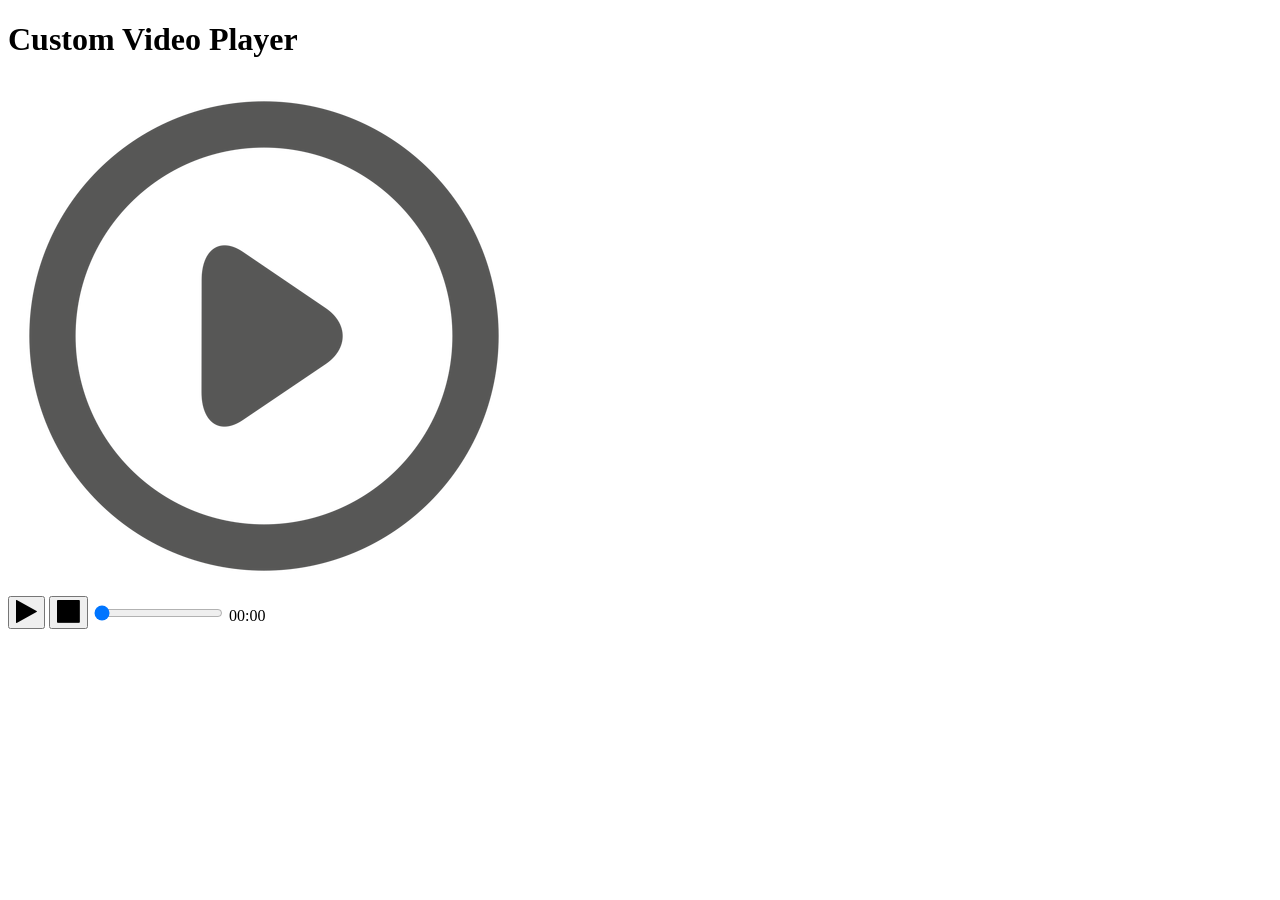
==== index.html @ 91865cc6 "Added index.html" ====
<!DOCTYPE html>
<html lang="en">
<head>
    <meta charset="UTF-8" />
    <title>Custom video player</title>
    <meta name="viewport" content="width=device-width, initial-scale=1.0" />
    <meta http-equiv='X-UA-Compatible' content='IE=edge' />
    <link
            rel="stylesheet"
            href="https://stackpath.bootstrapcdn.com/font-awesome/4.7.0/css/font-awesome.min.css"
            integrity="sha384-wvfXpqpZZVQGK6TAh5PVlGOfQNHSoD2xbE+QkPxCAFlNEevoEH3Sl0sibVcOQVnN"
            crossorigin="anonymous"
    />
</head>
<body>
<h1>Custom Video Player</h1>
<video
        src="videos/gone.mp4"
        class="screen"
        id="video"
        poster="img/poster.png"
></video>
<div class="controls">
    <button class="btn" id="play">
        <i class="fa fa-play fa-2x"></i>
    </button>
    <button class="btn" id="stop">
        <i class="fa fa-stop fa-2x"></i>
    </button>
    <input
            type="range"
            class="progress"
            id="progress"
            step="0.1"
            value="0"
    />
    <span class="timestamp" id="timestamp">00:00</span>
</div>
</body>
</html>
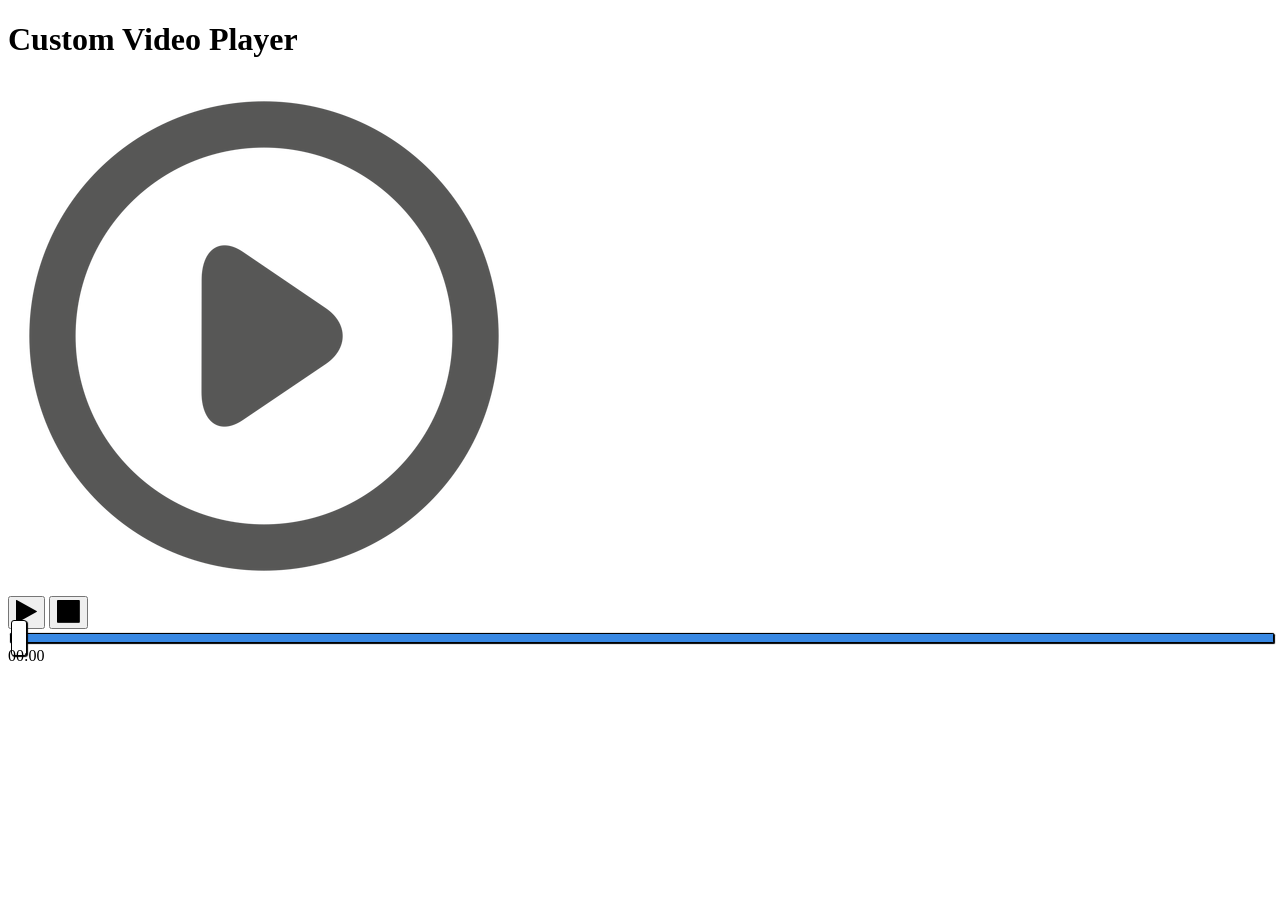
==== commit db367a9a: "Added progress.css" ====
--- a/index.html
+++ b/index.html
@@ -11,6 +11,7 @@
             integrity="sha384-wvfXpqpZZVQGK6TAh5PVlGOfQNHSoD2xbE+QkPxCAFlNEevoEH3Sl0sibVcOQVnN"
             crossorigin="anonymous"
     />
+    <link rel="stylesheet" href="css/progress.css">
 </head>
 <body>
 <h1>Custom Video Player</h1>
--- a/css/progress.css
+++ b/css/progress.css
@@ -0,0 +1,59 @@
+input[type='range']{
+    -webkit-appearance: none;
+    width: 100%;
+    background-color: transparent; /*Because white in Chrome*/
+}
+
+input[type='range']:focus{
+    outline: none;
+}
+
+input[type='range']::-webkit-slider-thumb{
+    -webkit-appearance: none;
+    height: 36px;
+    border: 1px solid #000000;
+    width: 16px;
+    cursor: pointer;
+    box-shadow: 1px 1px 1px #000000;
+    border-radius: 3px;
+    margin-top: -14px;
+    background-color: #fff;
+}
+
+input[type='range']::-moz-range-thumb{
+    height: 36px;
+    border: 1px solid #000000;
+    width: 16px;
+    cursor: pointer;
+    box-shadow: 1px 1px 1px #000000, 0 0 1px #030303;
+    border-radius: 3px;
+    background-color: #fff;
+}
+
+input[type='range']::-webkit-slider-runnable-track{
+    height: 10px;
+    border: 0.2px solid #000000;
+    width: 100%;
+    cursor: pointer;
+    box-shadow: 1px 1px 1px #000000, 0 0 1px #030303;
+    border-radius: 1.3px;
+    background-color: #3888e3;
+}
+
+input[type='range']:focus::-webkit-slider-runnable-track{
+    background-color: #3f98ff;
+}
+
+input[type='range']::-moz-range-track{
+    height: 10px;
+    border: 0.2px solid #000000;
+    width: 100%;
+    cursor: pointer;
+    box-shadow: 1px 1px 1px #000000, 0 0 1px #030303;
+    border-radius: 1.3px;
+    background-color: #3888e3;
+}
+
+input[type='range']:focus::-moz-range-track{
+    background-color: #3f98ff;
+}
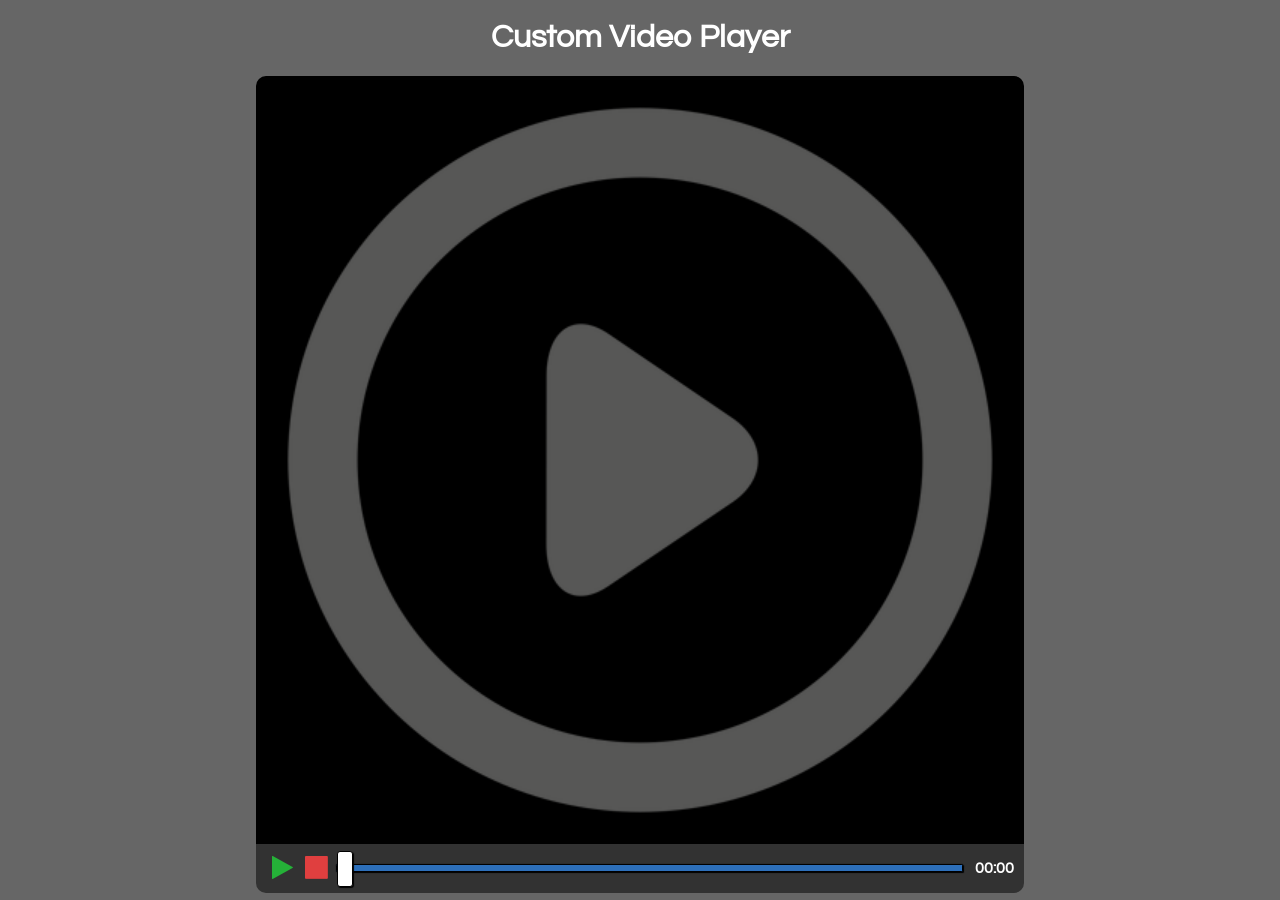
==== commit a5889149: "Added style.css" ====
--- a/index.html
+++ b/index.html
@@ -2,7 +2,7 @@
 <html lang="en">
 <head>
     <meta charset="UTF-8" />
-    <title>Custom video player</title>
+    <title>Custom Video Player</title>
     <meta name="viewport" content="width=device-width, initial-scale=1.0" />
     <meta http-equiv='X-UA-Compatible' content='IE=edge' />
     <link
@@ -12,6 +12,7 @@
             crossorigin="anonymous"
     />
     <link rel="stylesheet" href="css/progress.css">
+    <link rel="stylesheet" href="css/style.css">
 </head>
 <body>
 <h1>Custom Video Player</h1>
--- a/css/progress.css
+++ b/css/progress.css
@@ -31,29 +31,29 @@
 }
 
 input[type='range']::-webkit-slider-runnable-track{
-    height: 10px;
+    height: 8px;
     border: 0.2px solid #000000;
     width: 100%;
     cursor: pointer;
     box-shadow: 1px 1px 1px #000000, 0 0 1px #030303;
     border-radius: 1.3px;
-    background-color: #3888e3;
+    background-color: #2d6fba;
 }
 
 input[type='range']:focus::-webkit-slider-runnable-track{
-    background-color: #3f98ff;
+    background-color: #3079cd;
 }
 
 input[type='range']::-moz-range-track{
-    height: 10px;
+    height: 8px;
     border: 0.2px solid #000000;
     width: 100%;
     cursor: pointer;
     box-shadow: 1px 1px 1px #000000, 0 0 1px #030303;
     border-radius: 1.3px;
-    background-color: #3888e3;
+    background-color: #2d6fba;
 }
 
 input[type='range']:focus::-moz-range-track{
-    background-color: #3f98ff;
+    background-color: #3079cd;
 }
--- a/css/style.css
+++ b/css/style.css
@@ -0,0 +1,70 @@
+@import 'https://fonts.googleapis.com/css?family=Questrial&display=swap';
+
+*{
+    box-sizing: border-box;
+}
+
+body{
+    font-family: 'Questrial', sans-serif;
+    background-color: #666666;
+    color: #ffffff;
+    display: flex;
+    flex-direction: column;
+    align-items: center;
+    justify-content: center;
+    max-height: 100vh;
+    margin: 0;
+}
+
+.screen{
+    width: 60%;
+    background-color: #000000;
+    cursor: pointer;
+    border-top-left-radius: 10px;
+    border-top-right-radius: 10px;
+}
+
+.controls{
+    width: 60%;
+    background-color: #323232;
+    display: flex;
+    align-items: center;
+    justify-content: center;
+    padding: 10px;
+    border-bottom-left-radius: 10px;
+    border-bottom-right-radius: 10px;
+}
+
+.btn{
+    border: 0;
+    background-color: transparent;
+    cursor: pointer;
+}
+
+.btn:focus{
+    outline: 0;
+}
+
+.btn .fa-play{
+    color: #25b138;
+}
+
+.btn .fa-stop{
+    color: #e03f3f;
+}
+
+.btn .fa-pause{
+    color: #ffffff;
+}
+
+.timestamp{
+    margin-left: 10px;
+    font-weight: bold;
+}
+
+@media (max-width: 800px) {
+    .screen,
+    .controls{
+        width: 90%;
+    }
+}
